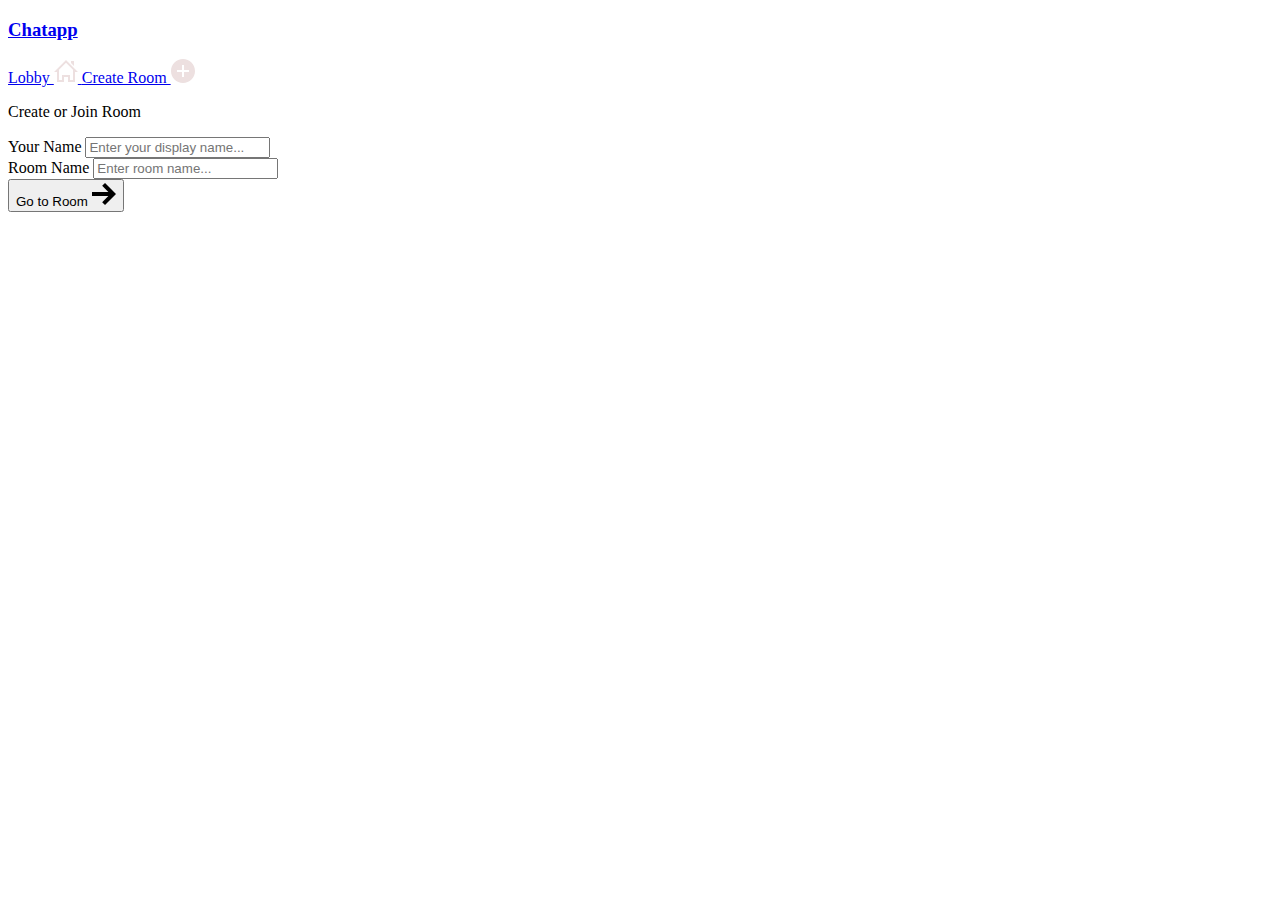
==== index.html @ cc6bec43 "Rename lobby.html to index.html" ====
<!DOCTYPE html>
<html>
<head>
    <meta charset='utf-8'>
    <meta http-equiv='X-UA-Compatible' content='IE=edge'>
    <title>Room</title>
    <meta name='viewport' content='width=device-width, initial-scale=1'>
    <link rel='stylesheet' type='text/css' media='screen' href='styles/main.css'>
    <link rel='stylesheet' type='text/css' media='screen' href='styles/lobby.css'>
</head>
<body>

    <header id="nav">
       <div class="nav--list">
            <a href="lobby.html"/>
                <h3 id="logo">
                    <!-- <img src="./images/logo.png" alt="Site Logo"> -->
                    <span>Chatapp</span>
                </h3>
            </a>
       </div>

        <div id="nav__links">
            <a class="nav__link" href="/">
                Lobby
                <svg xmlns="http://www.w3.org/2000/svg" width="24" height="24" fill="#ede0e0" viewBox="0 0 24 24"><path d="M20 7.093v-5.093h-3v2.093l3 3zm4 5.907l-12-12-12 12h3v10h7v-5h4v5h7v-10h3zm-5 8h-3v-5h-8v5h-3v-10.26l7-6.912 7 6.99v10.182z"/></svg>
            </a>
            <a class="nav__link" id="create__room__btn" href="lobby.html">
                Create Room
               <svg xmlns="http://www.w3.org/2000/svg" width="24" height="24" fill="#ede0e0" viewBox="0 0 24 24"><path d="M12 0c-6.627 0-12 5.373-12 12s5.373 12 12 12 12-5.373 12-12-5.373-12-12-12zm6 13h-5v5h-2v-5h-5v-2h5v-5h2v5h5v2z"/></svg>
            </a>
        </div>
    </header>

    <main id="room__lobby__container">
        
        <div id="form__container">
             <div id="form__container__header">
                 <p>Create or Join Room</p>
             </div>
 
 
            <form id="lobby__form">
 
                 <div class="form__field__wrapper">
                     <label>Your Name</label>
                     <input type="text" name="name" required placeholder="Enter your display name..." />
                 </div>
 
                 <div class="form__field__wrapper">
                     <label>Room Name</label>
                     <input type="text" name="room"  placeholder="Enter room name..." />
                 </div>
 
                 <div class="form__field__wrapper">
                     <button type="submit">Go to Room 
                         <svg xmlns="http://www.w3.org/2000/svg" width="24" height="24" viewBox="0 0 24 24"><path d="M13.025 1l-2.847 2.828 6.176 6.176h-16.354v3.992h16.354l-6.176 6.176 2.847 2.828 10.975-11z"/></svg>
                    </button>
                 </div>
            </form>
        </div>
     </main>
    
</body>
<script type="text/javascript" src="js/lobby.js"></script>
</html>
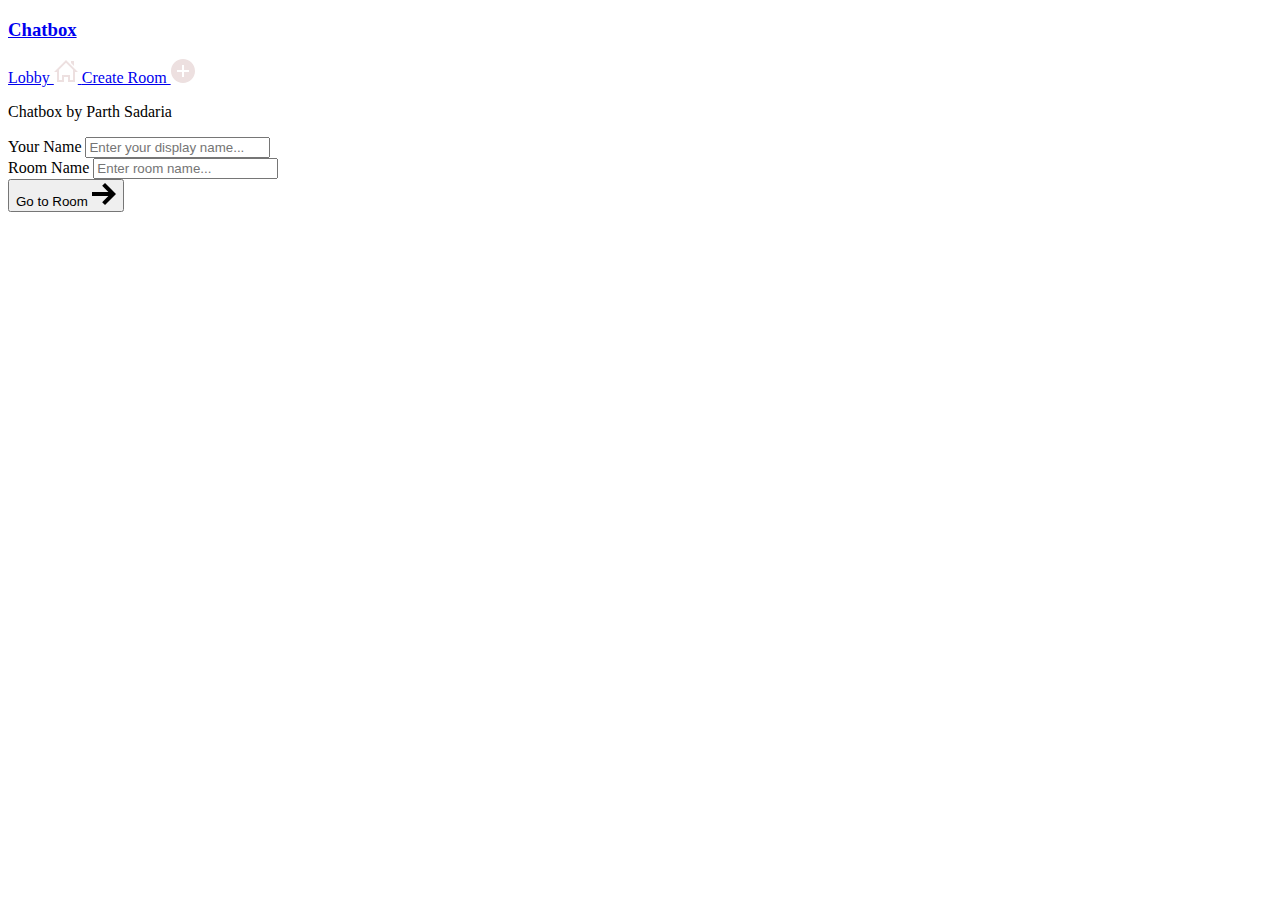
==== commit 8a3d77bb: "Update index.html" ====
--- a/index.html
+++ b/index.html
@@ -15,7 +15,7 @@
             <a href="lobby.html"/>
                 <h3 id="logo">
                     <!-- <img src="./images/logo.png" alt="Site Logo"> -->
-                    <span>Chatapp</span>
+                    <span>Chatbox</span>
                 </h3>
             </a>
        </div>
@@ -36,7 +36,7 @@
         
         <div id="form__container">
              <div id="form__container__header">
-                 <p>Create or Join Room</p>
+                 <p>Chatbox by Parth Sadaria</p>
              </div>
  
  
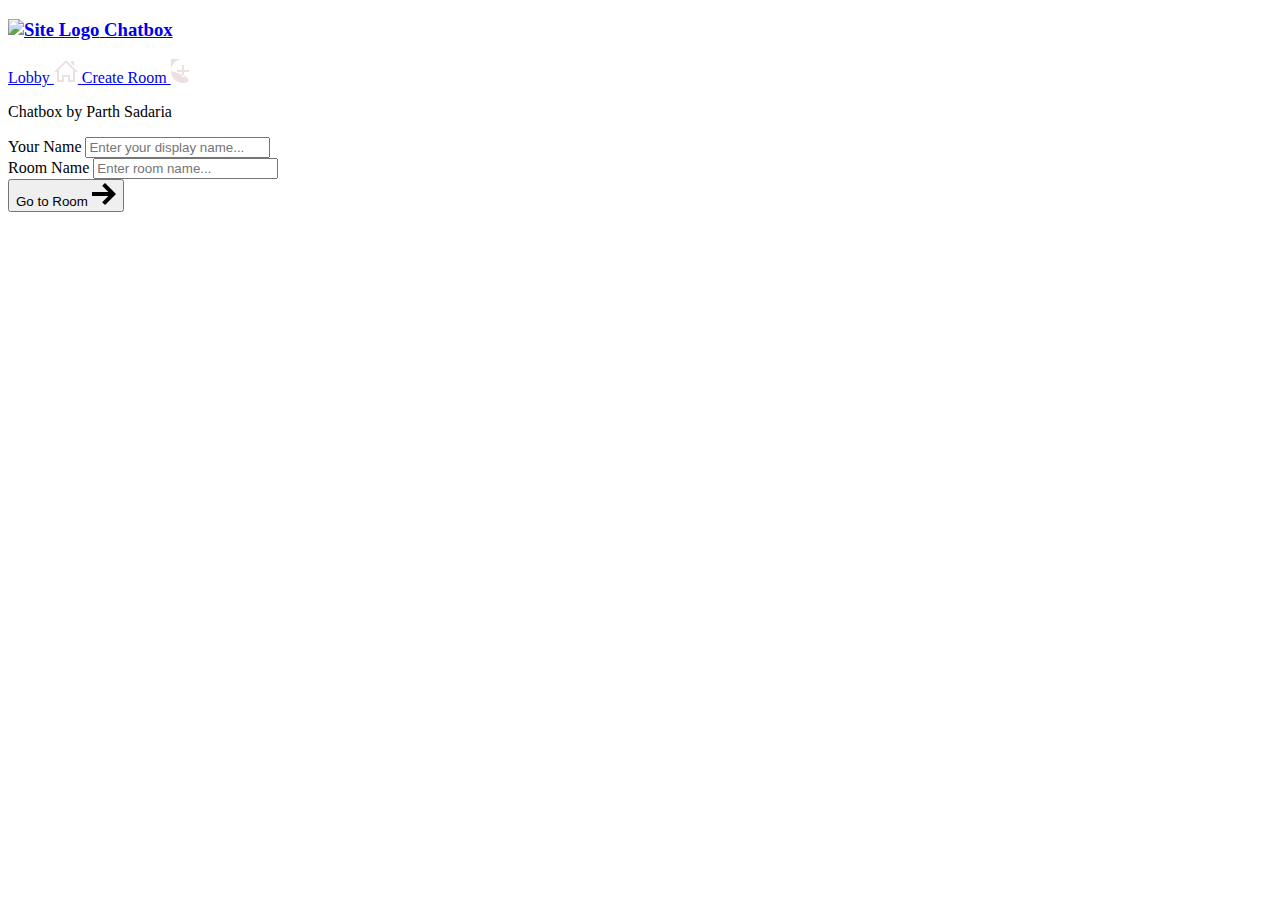
==== commit b1dee286: "Update index.html" ====
--- a/index.html
+++ b/index.html
@@ -12,22 +12,23 @@
 
     <header id="nav">
        <div class="nav--list">
-            <a href="lobby.html"/>
+            <!-- Remove the self-closing slash and properly close the <a> tag -->
+            <a href="lobby.html">
                 <h3 id="logo">
-                    <!-- <img src="./images/logo.png" alt="Site Logo"> -->
+                    <img src="./images/logo.png" alt="Site Logo">
                     <span>Chatbox</span>
                 </h3>
             </a>
        </div>
 
         <div id="nav__links">
-            <a class="nav__link" href="/">
+            <a class="nav__link" href="lobby.html">
                 Lobby
                 <svg xmlns="http://www.w3.org/2000/svg" width="24" height="24" fill="#ede0e0" viewBox="0 0 24 24"><path d="M20 7.093v-5.093h-3v2.093l3 3zm4 5.907l-12-12-12 12h3v10h7v-5h4v5h7v-10h3zm-5 8h-3v-5h-8v5h-3v-10.26l7-6.912 7 6.99v10.182z"/></svg>
             </a>
             <a class="nav__link" id="create__room__btn" href="lobby.html">
                 Create Room
-               <svg xmlns="http://www.w3.org/2000/svg" width="24" height="24" fill="#ede0e0" viewBox="0 0 24 24"><path d="M12 0c-6.627 0-12 5.373-12 12s5.373 12 12 12 12-5.373 12-12-5.373-12-12-12zm6 13h-5v5h-2v-5h-5v-2h5v-5h2v5h5v2z"/></svg>
+               <svg xmlns="http://www.w3.org/2000/svg" width="24" height="24" fill="#ede0e0" viewBox="0 0 24 24"><path d="M12 0c-6.627 0-12 5.373-12 12s5.373 12 12 12 12-5.373-12-12-5.373-12-12-12zm6 13h-5v5h-2v-5h-5v-2h5v-5h2v5h5v2z"/></svg>
             </a>
         </div>
     </header>
@@ -38,7 +39,6 @@
              <div id="form__container__header">
                  <p>Chatbox by Parth Sadaria</p>
              </div>
- 
  
             <form id="lobby__form">
  
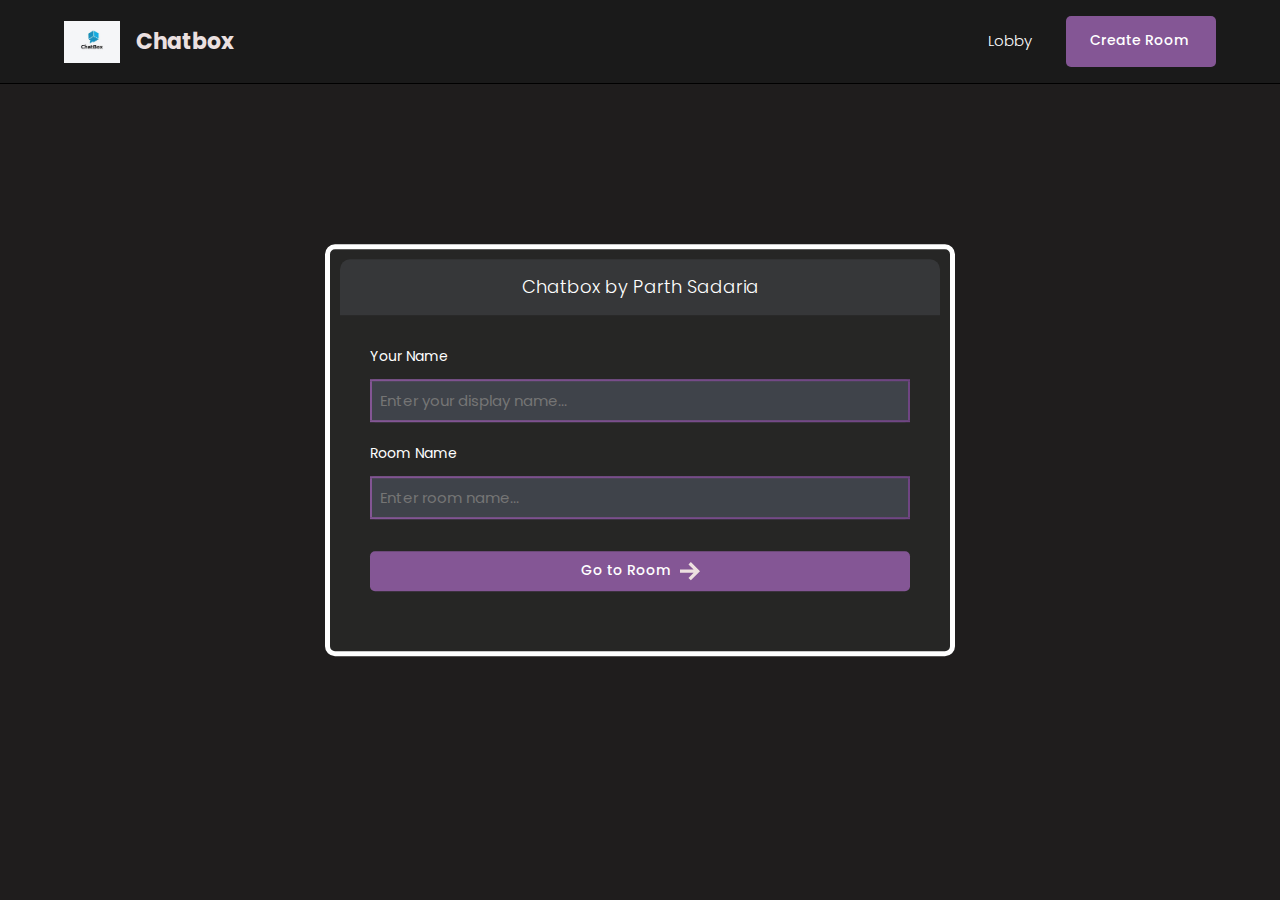
==== commit 514cc42c: "Update index.html" ====
--- a/index.html
+++ b/index.html
@@ -26,7 +26,7 @@
                 Lobby
                 <svg xmlns="http://www.w3.org/2000/svg" width="24" height="24" fill="#ede0e0" viewBox="0 0 24 24"><path d="M20 7.093v-5.093h-3v2.093l3 3zm4 5.907l-12-12-12 12h3v10h7v-5h4v5h7v-10h3zm-5 8h-3v-5h-8v5h-3v-10.26l7-6.912 7 6.99v10.182z"/></svg>
             </a>
-            <a class="nav__link" id="create__room__btn" href="lobby.html">
+            <a class="nav__link" id="create__room__btn" href="/">
                 Create Room
                <svg xmlns="http://www.w3.org/2000/svg" width="24" height="24" fill="#ede0e0" viewBox="0 0 24 24"><path d="M12 0c-6.627 0-12 5.373-12 12s5.373 12 12 12 12-5.373-12-12-5.373-12-12-12zm6 13h-5v5h-2v-5h-5v-2h5v-5h2v5h5v2z"/></svg>
             </a>
--- a/styles/main.css
+++ b/styles/main.css
@@ -0,0 +1,223 @@
+
+
+@import url('https://fonts.googleapis.com/css2?family=Poppins:wght@400;500;600;700;800&display=swap');
+
+* {
+  font-family: 'Poppins', sans-serif;
+}
+
+/* width */
+::-webkit-scrollbar {
+  width: 7px;
+}
+
+/* Track */
+::-webkit-scrollbar-track {
+  box-shadow: inset 0 0 5px grey;
+  border-radius: 10px;
+}
+
+/* Handle */
+::-webkit-scrollbar-thumb {
+  background: #797a79;
+  border-radius: 10px;
+}
+
+/* Handle on hover */
+::-webkit-scrollbar-thumb:hover {
+  background: #845695;
+}
+
+body {
+  background-color: #1f1d1d;
+  color: #ffffff;
+  font-size: 15px;
+  padding: 0;
+  margin: 0;
+  box-sizing: border-box;
+}
+
+p,
+a {
+  font-weight: 300;
+}
+
+.avatar__md {
+  height: 40px;
+  width: 40px;
+  object-fit: cover;
+  border-radius: 50%;
+}
+
+.avatar__sm {
+  height: 30px;
+  width: 30px;
+  object-fit: cover;
+  border-radius: 50%;
+}
+
+#nav {
+  position: fixed;
+  top: 0;
+  width: 100%;
+  box-sizing: border-box;
+  display: flex;
+  justify-content: space-between;
+  align-items: center;
+  border-bottom: 1px solid #000000;
+  background-color: #1a1a1a;
+  text-decoration: none;
+  padding: 16px 5%;
+  z-index: 999;
+}
+
+#logo {
+  display: flex;
+  align-items: center;
+  gap: 16px;
+  font-size: 22px;
+  font-weight: 700;
+  line-height: 0;
+  margin: 0;
+  color: #ebe0e0;
+}
+
+@media (max-width: 640px) {
+  #logo span {
+    display: none;
+  }
+}
+
+#logo img {
+  height: 42px;
+}
+
+#nav a {
+  text-decoration: none;
+}
+
+#nav__links {
+  display: flex;
+  align-items: center;
+  column-gap: 2em;
+}
+
+.nav__link {
+  color: #fff;
+  text-decoration: none;
+  transition: 1s;
+  border-bottom: 2px solid transparent;
+  transition: all 0.3s ease-in-out;
+  padding-bottom: 1px;
+}
+
+@media (max-width: 520px) {
+  #nav__links {
+    column-gap: 3em;
+  }
+}
+
+.nav__link:hover {
+  color: rgb(230, 228, 228);
+  text-decoration: none;
+  border-color: #845695;
+}
+
+#create__room__btn {
+  display: block;
+  background-color: #845695;
+  padding: 14px 24px;
+  font-size: 14px;
+  font-weight: 500;
+  border-radius: 5px;
+}
+
+#create__room__btn:hover {
+  background-color: #9d00d6;
+padding: 16px 26px ;
+}
+
+.nav--list {
+  display: flex;
+  gap: 1rem;
+  align-items: center;
+}
+
+#members__button,
+#chat__button {
+  display: none;
+  cursor: pointer;
+  background: transparent;
+  border: none;
+}
+
+#members__button:hover svg > path,
+#chat__button:hover svg,
+.nav__link:hover svg {
+  fill: #845695;
+}
+
+.nav__link svg {
+  width: 0;
+  height: 0;
+}
+
+@media (max-width: 640px) {
+  #members__button {
+    display: block;
+  }
+
+  .nav__link svg {
+    width: 1.5rem;
+    height: 1.5rem;
+  }
+  .nav__link,
+  #create__room__btn {
+    font-size: 0;
+    border: none;
+  }
+
+  #create__room__btn {
+    padding: 0;
+    background-color: transparent;
+    border-radius: 50%;
+  }
+
+  #create__room__btn:hover {
+    background-color: transparent;
+  }
+ /* Add this CSS code to styles/main.css */
+
+/* Button styling */
+#lobby__form button {
+  background-color: #845695;
+  padding: 8px 24px;
+  font-size: 14px;
+  font-weight: 500;
+  border-radius: 5px;
+  color: #fff;
+  cursor: pointer;
+  transition: background-color 0.3s ease, transform 0.3s ease;
+}
+
+#lobby__form button:hover {
+  background-color: #6e4482;
+  transform: scale(1.05); /* Add a slight scale effect on hover */
+}
+
+/* Navigation link styling */
+.nav__link {
+  color: #fff;
+  text-decoration: none;
+  transition: color 0.3s ease, border-color 0.3s ease;
+  border-bottom: 2px solid transparent;
+  padding-bottom: 1px;
+}
+
+.nav__link:hover {
+  color: rgb(230, 228, 228);
+  text-decoration: none;
+  border-color: #845695;
+}
+
+}
--- a/styles/lobby.css
+++ b/styles/lobby.css
@@ -0,0 +1,136 @@
+#form__container {
+  width: 90%;
+  max-width: 600px;
+  border-radius: 10px;
+  background-color: #262625;
+  position: fixed;
+  top: 50%;
+  left: 50%;
+  transform: translate(-50%, -50%);
+}
+
+#lobby__form {
+  padding: 2em;
+}
+
+#form__container__header {
+  border-radius: 10px 10px 0 0;
+  padding: 10px;
+  text-align: center;
+  background-color: #363739;
+  margin: 0;
+  font-size: 18px;
+  font-size: 300;
+  line-height: 0;
+}
+
+.form__field__wrapper {
+  width: 100%;
+  box-sizing: border-box;
+  margin-bottom: 20px;
+}
+
+.form__field__wrapper label {
+  font-size: 14px;
+  line-height: 1.7em;
+  margin-bottom: 10px;
+  display: block;
+}
+
+.form__field__wrapper input {
+  box-sizing: border-box;
+  color: #fff;
+  width: 100%;
+  margin: 0;
+  border: none;
+  border-radius: 5px;
+  padding: 16px 20px;
+  font-size: 15px;
+  background-color: #3f434a;
+}
+
+.form__field__wrapper button[type='submit'] {
+  margin-top: 32px;
+  cursor: pointer;
+  background-color: #845695;
+  border: none;
+  color: #fff;
+  font-size: 16px;
+  width: 100%;
+  display: flex;
+  align-items: center;
+  justify-content: center;
+  padding: 12px;
+  border-radius: 5px;
+  gap: 10px;
+}
+
+.form__field__wrapper button[type='submit'] svg {
+  fill: #ede0e0;
+  width: 20px;
+}
+
+#avatar__selection {
+  margin-right: 10px;
+  display: flex;
+  gap: 1em;
+}
+
+.avatar__option {
+  height: 50px;
+  width: 50px;
+  border-radius: 50%;
+  cursor: pointer;
+  transition: 0.3s;
+  border: 2px solid #797a79;
+}
+
+.avatar__option__selected {
+  border: 3px solid #845695;
+}
+#lobby__form button {
+  background-color: #845695;
+  padding: 8px 24px;
+  font-size: 14px;
+  font-weight: 500;
+  border-radius: 5px;
+  color: #fff;
+  cursor: pointer;
+  transition: background-color 0.3s ease, transform 0.3s ease;
+}
+
+#lobby__form button:hover {
+  background-color: #940bd3;
+  transform: scale(1.05); /* Add a slight scale effect on hover */
+}
+#lobby__form input[type="text"] {
+  border: 2px solid transparent;
+  border-image: linear-gradient(45deg, #845695, #6e4482);
+  border-image-slice: 1;
+  padding: 8px;
+  transition: border-color 0.3s ease;
+}
+
+#lobby__form input[type="text"]:focus {
+  outline: none;
+  border-color: #845695;
+}
+/* Update the styles for the form container in styles/main.css */
+
+@keyframes borderAnimation {
+  0% {
+    border-color: #ffffff;
+  }
+ 50% {
+  border-color:#ac00eb;
+ }
+  100% {
+    border-color: #ffffff;
+  }
+}
+
+#form__container {
+  border: 5px solid;
+  animation: borderAnimation 4s linear infinite;
+  padding: 10px;
+}
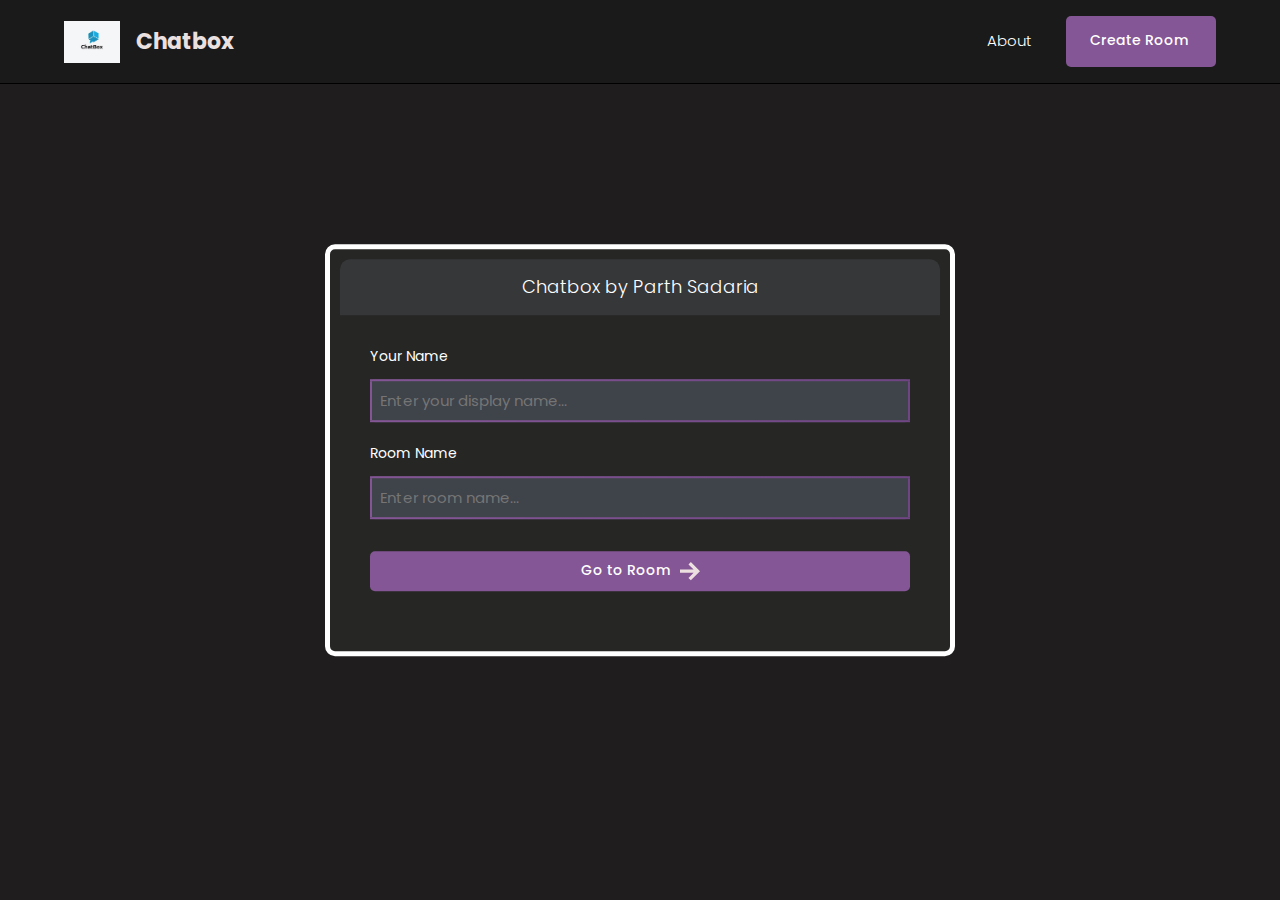
==== commit da65db24: "Update index.html" ====
--- a/index.html
+++ b/index.html
@@ -23,7 +23,7 @@
 
         <div id="nav__links">
             <a class="nav__link" href="lobby.html">
-                Lobby
+                About
                 <svg xmlns="http://www.w3.org/2000/svg" width="24" height="24" fill="#ede0e0" viewBox="0 0 24 24"><path d="M20 7.093v-5.093h-3v2.093l3 3zm4 5.907l-12-12-12 12h3v10h7v-5h4v5h7v-10h3zm-5 8h-3v-5h-8v5h-3v-10.26l7-6.912 7 6.99v10.182z"/></svg>
             </a>
             <a class="nav__link" id="create__room__btn" href="/">
